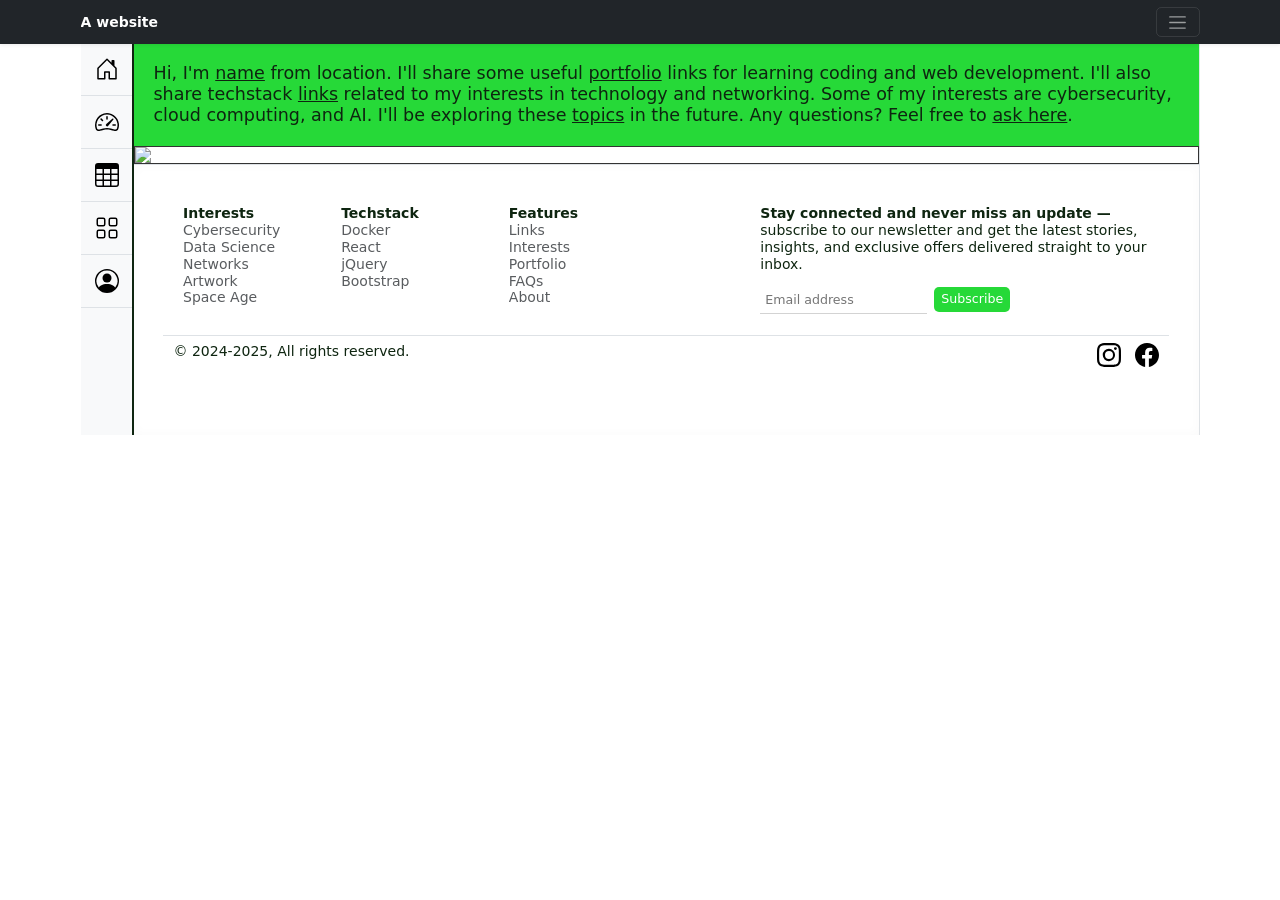
==== index.html @ bd15879c "third commit" ====
<!DOCTYPE html PUBLIC "-//W3C//DTD HTML 4.01//EN" "http://www.w3.org/TR/html4/strict.dtd">
<html lang="en" itemscope itemtype="http://schema.org/WebPage">
<head>
    <title>CSS Examples</title>
    <meta charset="UTF-8">
    <meta name="viewport" content="width=device-width, initial-scale=1.0">
    <link rel="stylesheet" type="text/css" href="./src/css/main.css">
    <link href="./src/css/bootstrap.min.css" rel="stylesheet" />
</head>
<body dir="ltr" itemscope itemtype="http://schema.org/WebPage">

    <svg xmlns="http://www.w3.org/2000/svg" class="d-none">
      <symbol id="arrow-right-circle" viewBox="0 0 16 16">
        <path
          d="M8 0a8 8 0 1 1 0 16A8 8 0 0 1 8 0zM4.5 7.5a.5.5 0 0 0 0 1h5.793l-2.147 2.146a.5.5 0 0 0 .708.708l3-3a.5.5 0 0 0 0-.708l-3-3a.5.5 0 1 0-.708.708L10.293 7.5H4.5z"
        ></path>
      </symbol>
      <symbol id="facebook" viewBox="0 0 16 16">
        <path
          d="M16 8.049c0-4.446-3.582-8.05-8-8.05C3.58 0-.002 3.603-.002 8.05c0 4.017 2.926 7.347 6.75 7.951v-5.625h-2.03V8.05H6.75V6.275c0-2.017 1.195-3.131 3.022-3.131.876 0 1.791.157 1.791.157v1.98h-1.009c-.993 0-1.303.621-1.303 1.258v1.51h2.218l-.354 2.326H9.25V16c3.824-.604 6.75-3.934 6.75-7.951z"
        ></path>
      </symbol>
      <symbol id="instagram" viewBox="0 0 16 16">
        <path
          d="M8 0C5.829 0 5.556.01 4.703.048 3.85.088 3.269.222 2.76.42a3.917 3.917 0 0 0-1.417.923A3.927 3.927 0 0 0 .42 2.76C.222 3.268.087 3.85.048 4.7.01 5.555 0 5.827 0 8.001c0 2.172.01 2.444.048 3.297.04.852.174 1.433.372 1.942.205.526.478.972.923 1.417.444.445.89.719 1.416.923.51.198 1.09.333 1.942.372C5.555 15.99 5.827 16 8 16s2.444-.01 3.298-.048c.851-.04 1.434-.174 1.943-.372a3.916 3.916 0 0 0 1.416-.923c.445-.445.718-.891.923-1.417.197-.509.332-1.09.372-1.942C15.99 10.445 16 10.173 16 8s-.01-2.445-.048-3.299c-.04-.851-.175-1.433-.372-1.941a3.926 3.926 0 0 0-.923-1.417A3.911 3.911 0 0 0 13.24.42c-.51-.198-1.092-.333-1.943-.372C10.443.01 10.172 0 7.998 0h.003zm-.717 1.442h.718c2.136 0 2.389.007 3.232.046.78.035 1.204.166 1.486.275.373.145.64.319.92.599.28.28.453.546.598.92.11.281.24.705.275 1.485.039.843.047 1.096.047 3.231s-.008 2.389-.047 3.232c-.035.78-.166 1.203-.275 1.485a2.47 2.47 0 0 1-.599.919c-.28.28-.546.453-.92.598-.28.11-.704.24-1.485.276-.843.038-1.096.047-3.232.047s-2.39-.009-3.233-.047c-.78-.036-1.203-.166-1.485-.276a2.478 2.478 0 0 1-.92-.598 2.48 2.48 0 0 1-.6-.92c-.109-.281-.24-.705-.275-1.485-.038-.843-.046-1.096-.046-3.233 0-2.136.008-2.388.046-3.231.036-.78.166-1.204.276-1.486.145-.373.319-.64.599-.92.28-.28.546-.453.92-.598.282-.11.705-.24 1.485-.276.738-.034 1.024-.044 2.515-.045v.002zm4.988 1.328a.96.96 0 1 0 0 1.92.96.96 0 0 0 0-1.92zm-4.27 1.122a4.109 4.109 0 1 0 0 8.217 4.109 4.109 0 0 0 0-8.217zm0 1.441a2.667 2.667 0 1 1 0 5.334 2.667 2.667 0 0 1 0-5.334z"
        ></path>
      </symbol>
    </svg>

    <header data-bs-theme="dark">
      <div class="collapse text-bg-dark" id="navbarHeader">
        <div class="container">
          <div class="row">
            <div class="col-sm-8 col-md-7 py-4">
              <h4>About</h4>
              <p class="text-body-secondary">
                I'm a technology professional with hands-on experience in software testing, web development, multimedia design, and network consulting. My career has spanned over a decade of industry shifts—from the early Windows and dial-up days to today’s AI-powered, cloud-native environments. I hold a degree in cybersecurity and have trained in ethical hacking, database systems, and enterprise qa tools. With a strong foundation in both creative and technical disciplines, I'm passionate about continuous learning and exploring how evolving technologies like "AI" and automation are reshaping the modern "IT" landscape. I have recently learned about data analytics and how these algorithms are applied to business problems. Feel free to contact me for consultation or project proposals, thank you!
              </p>
            </div>
            <div class="col-sm-4 offset-md-1 py-4">
              <h4>Contact</h4>
              <ul class="list-group list-group-flush">
                <li class="list-group-item list-group-item-light"><a href="#" class="text-white">Email me</a></li>
              </ul>
            </div>
          </div>
        </div>
      </div>
      <div class="navbar navbar-dark bg-dark shadow-sm fixed-top">
        <div class="container">
          <a href="index.html" class="navbar-brand d-flex align-items-center">
            <strong>A website</strong>
          </a>
          <button 
            id ="navbartogglebutton"
            class="navbar-toggler"
            type="button"
            data-bs-toggle="collapse"
            data-bs-target="#navbarHeader"
            aria-controls="navbarHeader"
            aria-expanded="false"
            aria-label="Toggle navigation"
          >
            <span class="navbar-toggler-icon"></span>
          </button>
        </div>
      </div>
    </header>

    <div class="container">

        <div id="gridcontainer">

            <div id="one">
                <p class="fs-5 mb-0">
                Hi, I'm <a href="about.html">name</a> from location. I'll share some useful <a href="portfolio.html">portfolio</a> links for learning coding and web development. I'll also share techstack <a href="links.html">links</a> related to my interests in technology and networking. Some of my interests are cybersecurity, cloud computing, and AI. I'll be exploring these <a href="interests.html">topics</a> in the future. Any questions? Feel free to <a href="helpcenter.html">ask here</a>.
                </p>
            </div>

            <div id="two">
                <span id="mycoverphoto-caption" class="my-coverphoto-caption">
                  Image caption - lorem ipsum.
                </span>
                <img src="#" id="mycoverphoto" class="img-fluid my-coverphoto" />
            </div>

            <div id="six">

              <svg xmlns="http://www.w3.org/2000/svg" class="d-none">
      <symbol id="home" viewBox="0 0 16 16">
        <path
          d="M8.354 1.146a.5.5 0 0 0-.708 0l-6 6A.5.5 0 0 0 1.5 7.5v7a.5.5 0 0 0 .5.5h4.5a.5.5 0 0 0 .5-.5v-4h2v4a.5.5 0 0 0 .5.5H14a.5.5 0 0 0 .5-.5v-7a.5.5 0 0 0-.146-.354L13 5.793V2.5a.5.5 0 0 0-.5-.5h-1a.5.5 0 0 0-.5.5v1.293L8.354 1.146zM2.5 14V7.707l5.5-5.5 5.5 5.5V14H10v-4a.5.5 0 0 0-.5-.5h-3a.5.5 0 0 0-.5.5v4H2.5z"
        ></path>
      </symbol>
      <symbol id="speedometer2" viewBox="0 0 16 16">
        <path
          d="M8 4a.5.5 0 0 1 .5.5V6a.5.5 0 0 1-1 0V4.5A.5.5 0 0 1 8 4zM3.732 5.732a.5.5 0 0 1 .707 0l.915.914a.5.5 0 1 1-.708.708l-.914-.915a.5.5 0 0 1 0-.707zM2 10a.5.5 0 0 1 .5-.5h1.586a.5.5 0 0 1 0 1H2.5A.5.5 0 0 1 2 10zm9.5 0a.5.5 0 0 1 .5-.5h1.5a.5.5 0 0 1 0 1H12a.5.5 0 0 1-.5-.5zm.754-4.246a.389.389 0 0 0-.527-.02L7.547 9.31a.91.91 0 1 0 1.302 1.258l3.434-4.297a.389.389 0 0 0-.029-.518z"
        ></path>
        <path
          fill-rule="evenodd"
          d="M0 10a8 8 0 1 1 15.547 2.661c-.442 1.253-1.845 1.602-2.932 1.25C11.309 13.488 9.475 13 8 13c-1.474 0-3.31.488-4.615.911-1.087.352-2.49.003-2.932-1.25A7.988 7.988 0 0 1 0 10zm8-7a7 7 0 0 0-6.603 9.329c.203.575.923.876 1.68.63C4.397 12.533 6.358 12 8 12s3.604.532 4.923.96c.757.245 1.477-.056 1.68-.631A7 7 0 0 0 8 3z"
        ></path>
      </symbol>
      <symbol id="table" viewBox="0 0 16 16">
        <path
          d="M0 2a2 2 0 0 1 2-2h12a2 2 0 0 1 2 2v12a2 2 0 0 1-2 2H2a2 2 0 0 1-2-2V2zm15 2h-4v3h4V4zm0 4h-4v3h4V8zm0 4h-4v3h3a1 1 0 0 0 1-1v-2zm-5 3v-3H6v3h4zm-5 0v-3H1v2a1 1 0 0 0 1 1h3zm-4-4h4V8H1v3zm0-4h4V4H1v3zm5-3v3h4V4H6zm4 4H6v3h4V8z"
        ></path>
      </symbol>
      <symbol id="people-circle" viewBox="0 0 16 16">
        <path d="M11 6a3 3 0 1 1-6 0 3 3 0 0 1 6 0z"></path>
        <path
          fill-rule="evenodd"
          d="M0 8a8 8 0 1 1 16 0A8 8 0 0 1 0 8zm8-7a7 7 0 0 0-5.468 11.37C3.242 11.226 4.805 10 8 10s4.757 1.225 5.468 2.37A7 7 0 0 0 8 1z"
        ></path>
      </symbol>
      <symbol id="grid" viewBox="0 0 16 16">
        <path
          d="M1 2.5A1.5 1.5 0 0 1 2.5 1h3A1.5 1.5 0 0 1 7 2.5v3A1.5 1.5 0 0 1 5.5 7h-3A1.5 1.5 0 0 1 1 5.5v-3zM2.5 2a.5.5 0 0 0-.5.5v3a.5.5 0 0 0 .5.5h3a.5.5 0 0 0 .5-.5v-3a.5.5 0 0 0-.5-.5h-3zm6.5.5A1.5 1.5 0 0 1 10.5 1h3A1.5 1.5 0 0 1 15 2.5v3A1.5 1.5 0 0 1 13.5 7h-3A1.5 1.5 0 0 1 9 5.5v-3zm1.5-.5a.5.5 0 0 0-.5.5v3a.5.5 0 0 0 .5.5h3a.5.5 0 0 0 .5-.5v-3a.5.5 0 0 0-.5-.5h-3zM1 10.5A1.5 1.5 0 0 1 2.5 9h3A1.5 1.5 0 0 1 7 10.5v3A1.5 1.5 0 0 1 5.5 15h-3A1.5 1.5 0 0 1 1 13.5v-3zm1.5-.5a.5.5 0 0 0-.5.5v3a.5.5 0 0 0 .5.5h3a.5.5 0 0 0 .5-.5v-3a.5.5 0 0 0-.5-.5h-3zm6.5.5A1.5 1.5 0 0 1 10.5 9h3a1.5 1.5 0 0 1 1.5 1.5v3a1.5 1.5 0 0 1-1.5 1.5h-3A1.5 1.5 0 0 1 9 13.5v-3zm1.5-.5a.5.5 0 0 0-.5.5v3a.5.5 0 0 0 .5.5h3a.5.5 0 0 0 .5-.5v-3a.5.5 0 0 0-.5-.5h-3z"
        ></path>
      </symbol>
    </svg>
              <div
        class="d-flex flex-column flex-shrink-0 bg-body-tertiary"
        style="width: 3.7rem; height: 100%;"
      >
        <ul class="nav nav-pills nav-flush flex-column mb-auto text-center">
          <li class="nav-item">
            <a
              href="index.html"
              class="nav-link py-3 border-bottom rounded-0"
              aria-current="page"
              title="Home"
              data-bs-toggle="tooltip"
              data-bs-placement="right"
            >
              <svg
                class="bi pe-none"
                width="24"
                height="24"
                role="img"
                aria-label="Home"
              >
                <use xlink:href="#home"></use>
              </svg>
            </a>
          </li>
          <li>
            <a
              href="dashboard.html"
              class="nav-link py-3 border-bottom rounded-0"
              title="Dashboard"
              data-bs-toggle="tooltip"
              data-bs-placement="right"
            >
              <svg
                class="bi pe-none"
                width="24"
                height="24"
                role="img"
                aria-label="Dashboard"
              >
                <use xlink:href="#speedometer2"></use>
              </svg>
            </a>
          </li>
          <li>
            <a
              href="orders.html"
              class="nav-link py-3 border-bottom rounded-0"
              title="Orders"
              data-bs-toggle="tooltip"
              data-bs-placement="right"
            >
              <svg
                class="bi pe-none"
                width="24"
                height="24"
                role="img"
                aria-label="Orders"
              >
                <use xlink:href="#table"></use>
              </svg>
            </a>
          </li>
          <li>
            <a
              href="products.html"
              class="nav-link py-3 border-bottom rounded-0"
              title="Products"
              data-bs-toggle="tooltip"
              data-bs-placement="right"
            >
              <svg
                class="bi pe-none"
                width="24"
                height="24"
                role="img"
                aria-label="Products"
              >
                <use xlink:href="#grid"></use>
              </svg>
            </a>
          </li>
          <li>
            <a
              href="about.html"
              class="nav-link py-3 border-bottom rounded-0"
              title="Customers"
              data-bs-toggle="tooltip"
              data-bs-placement="right"
            >
              <svg
                class="bi pe-none"
                width="24"
                height="24"
                role="img"
                aria-label="Customers"
              >
                <use xlink:href="#people-circle"></use>
              </svg>
            </a>
          </li>
        </ul>
      </div>
            </div>

<div id="seven">

  <footer>
            <div class="row">
                <div id="footer-ul-one" class="col-3 col-md-2 mb-3 mt-0 py-0">
                <a href="interests.html" class="navbar-brand nav-link d-flex align-items-center">
                    <strong>Interests</strong>
                </a>
                <ul class="nav flex-column">
                    <li class="nav-item mb-0">
                    <span class="nav-link p-0 text-body-secondary">Cybersecurity</span>
                    </li>
                    <li class="nav-item mb-0">
                    <span class="nav-link p-0 text-body-secondary">Data Science</span>
                    </li>
                    <li class="nav-item mb-0">
                    <span class="nav-link p-0 text-body-secondary">Networks</span>
                    </li>
                    <li class="nav-item mb-0">
                    <span class="nav-link p-0 text-body-secondary">Artwork</span>
                    </li>
                    <li class="nav-item mb-0">
                    <span class="nav-link p-0 text-body-secondary">Space Age</span>
                    </li>
                </ul>
                </div>
                <div id="footer-ul-two" class="col-3 col-md-2 mb-3 mt-0 py-0">
                <a href="links.html" class="navbar-brand nav-link d-flex align-items-center">
                    <strong>Techstack</strong>
                </a>
                <ul class="nav flex-column">
                    <li class="nav-item mb-0">
                    <a href="#" class="nav-link p-0 text-body-secondary">Docker</a>
                    </li>
                    <li class="nav-item mb-0">
                    <a href="#" class="nav-link p-0 text-body-secondary">React</a>
                    </li>
                    <li class="nav-item mb-0">
                    <a href="#" class="nav-link p-0 text-body-secondary">jQuery</a>
                    </li>
                    <li class="nav-item mb-0">
                    <a href="#" class="nav-link p-0 text-body-secondary">Bootstrap</a>
                    </li>
                </ul>
                </div>
                <div id="footer-ul-three" class="col-3 col-md-2 mb-3 mt-0 py-0">
                <a href="features.html" class="navbar-brand nav-link d-flex align-items-center">
                    <strong>Features</strong>
                </a>
                <ul class="nav flex-column">
                    <li class="nav-item mb-0">
                    <a href="links.html" class="nav-link p-0 text-body-secondary">Links</a>
                    </li>
                    <li class="nav-item mb-0">
                    <a href="interests.html" class="nav-link p-0 text-body-secondary">Interests</a>
                    </li>
                    <li class="nav-item mb-0">
                    <a href="portfolio.html" class="nav-link p-0 text-body-secondary">Portfolio</a>
                    </li>
                    <li class="nav-item mb-0">
                    <a href="helpcenter.html" class="nav-link p-0 text-body-secondary">FAQs</a>
                    </li>
                    <li class="nav-item mb-0">
                    <a href="about.html" class="nav-link p-0 text-body-secondary">About</a>
                    </li>
                </ul>
                </div>
                <div class="col-md-5 offset-md-1 mb-3">
                <form id="emailsubscribers">
                    <p><strong>Stay connected and never miss an update — </strong>
                    subscribe to our newsletter and get the latest stories, insights, and exclusive offers delivered straight to your inbox.</p>
                    <div class="d-flex flex-column flex-sm-row w-100 gap-2">
                    <label for="newsletter1emailaddress" class="visually-hidden"
                        >Email address</label
                    >
                    <input
                        id="newsletter1emailaddress"
                        type="email"
                        placeholder="Email address"
                        required
                    />
                    <button id="subscribeButton" class="btn btn-sm" type="submit">
                        Subscribe
                    </button>
                    </div>
                </form>
                </div>
                <div
                class="d-flex flex-column flex-sm-row justify-content-between py-2 my-2 border-top"
                >
                    <p>&copy; 2024-2025, All rights reserved.</p>
                    <ul class="list-unstyled d-flex">
                    <li class="ms-3">
                        <a class="link-body-emphasis" href="#" aria-label="Instagram"
                        ><svg class="bi" width="24" height="24">
                            <use xlink:href="#instagram"></use></svg
                        ></a>
                    </li>
                    <li class="ms-3">
                        <a class="link-body-emphasis" href="#" aria-label="Facebook"
                        ><svg class="bi" width="24" height="24" aria-hidden="true">
                            <use xlink:href="#facebook"></use></svg
                        ></a>
                    </li>
                    </ul>
                </div>
            </div>
        </footer>

</div>


        </div>

        

    </div>
    
    <script 
      src="https://code.jquery.com/jquery-3.7.1.min.js" 
      integrity="sha256-/JqT3SQfawRcv/BIHPThkBvs0OEvtFFmqPF/lYI/Cxo=" 
      crossorigin="anonymous" 
      class="astro-vvvwv3sm"></script>

    <script
      src="./src/js/bootstrap.bundle.min.js"
      class="astro-vvvwv3sm"
    ></script>

    <script>

        <!-- Email subscription form handling -->
        const mySubscriptionForm = document.getElementById("emailsubscribers");
        mySubscriptionForm.addEventListener("submit", function(event) {
          event.preventDefault(); // Prevent the default form submission
          tryEmailSubscription(event);
        });

        function tryEmailSubscription(event) {
          event.preventDefault(); // Prevent the default form submission behavior
          const emailInput = document.getElementById('newsletter1emailaddress');
          const email = emailInput.value;
          const emailPattern = /^[^\s@]+@[^\s@]+\.[^\s@]+$/;
          if (!emailPattern.test(email)) {
            alert("Please enter a valid email address.");
            return;
          }          
          if (email) {
            console.log(`Subscribing email: ${email}`);
            // Here you would typically send the email to your server or API
            alert(`Thank you for subscribing with email: ${email}`);
            emailInput.value = ''; // Clear the input field
          } else {
            alert('Please enter a valid email address.');
          }
        }

        <!-- Color randomizer -->
        const rootElementforDocument = document.documentElement;
        let rand = Math.random(); // Generates a number between 0 and 1
        rootElementforDocument.style.setProperty('--rand-value', rand);

        <!-- NASA APOD Fetch -->
        const nasaApiUrl = "https://api.nasa.gov/planetary/apod?api_key=fgmXeeog1NKakfUcm1UpYmu7mdyxrNkfaKkdQh4Y";
        try {
          fetch(nasaApiUrl)
          .then(response => {
            console.log("Response received from NASA APOD API", response);
            return response.json();
          })
          .then(data => {
            const coverphotocaptionElement = document.querySelector('#mycoverphoto-caption');
            coverphotocaptionElement.innerHTML = data.explanation;
            const myImage = document.getElementById('mycoverphoto');
            myImage.src = data.url;
            myImage.alt = data.title;
            console.log("Nasa APOD Data:", data);      
          });
        } catch (error) {
          console.error("Error in NASA APOD fetch block:", error);
        }
          
      </script>

</body>
</html>
---- src/css/main.css ----
:root {
 
    --rand-value: 0.5; /* Example random value between 0 and 1 */
    --white-color: #ffffff;
    --base-hue: 200; /* Base hue for color generation */
    --base-saturation: 80%;
    --base-lightness: 50%;
    --random-color: hsl(calc(var(--rand-value) * 360), 70%, 50%);
    --random-color-text-overlay: hsl(calc(var(--rand-value) * 360), 45%, 10%);

    /* Primary and secondary colors */
    --primary-color: #4CAF50;
    --secondary-color: #ff1234;
    --font-color: #333;
    --background-color: #f9f9f9;

}

*, html, body {
    margin: 0;
    padding: 0;
    font-size: 14px;
    line-height: 1.2em;
    box-sizing: border-box;
    scroll-behavior: smooth; /* Enables smooth scrolling for anchor links */
    overflow-x: hidden; /* Prevents horizontal scrolling when content overflows */
    overflow-y: auto; /* Allows vertical scrolling if content overflows vertically */
    position: relative;
}

html {
    font-family: system-ui, -apple-system, BlinkMacSystemFont, 'Segoe UI', Roboto, Oxygen, Ubuntu, Cantarell, 'Open Sans', 'Helvetica Neue', sans-serif, sans-serif;
    text-rendering: optimizeLegibility; /* Enhances legibility by optimizing kerning and ligatures */
    -webkit-font-smoothing: antialiased; /* Grayscale anti-aliasing for Webkit browsers */
    -moz-osx-font-smoothing: grayscale; /* Grayscale anti-aliasing for Firefox on macOS */
}

body { 
    /* Adjustment for fixed-top navbar */
    /* min-height: 75rem; */
    padding-top: 3.1rem;
}

hr {
    border: none; height: 2px; background-color: #eee; width: 100%;
}

/* container settings */
.container {
    display: flex;
    flex-direction: row;
    flex-wrap: wrap;
    text-align: left;
    align-items: start;
    justify-items: start;
    align-content: start;
    justify-content: start;
}

/* hidden navbar settings */

#navbarHeader {
    box-shadow: inset 0 0 5px #888;
}

#navbartogglebutton:active, #navbartogglebutton:focus {    
    outline: 1px transparent #ccc;
    box-shadow: none;
}

/* utility bar settings */
.box {
    width: 140vw;
    position: absolute;
    rotate: calc(5deg);
    left: -5vw;
    top: 0;
    right: 0;
    bottom: 0;
    background-color: #f0f0f0;
    display: block;
    font-size: 1.2em;
    height: 23px;
    float: right;
    text-align: center;
    margin: 20px;
    border-radius: 8px;
    justify-content: center;
    box-shadow: 0 4px 8px rgba(0, 0, 0, 0.3);
    white-space: nowrap;
    z-index: 9999;
}

/* grid container settings */

#one, #two, #three, #four, #five, #six, #seven, #eight {
    font-size: inherit;
    line-height: 1.9em;
}

#one, #two {
    border-right: 1px solid #dee2e6;
}

#gridcontainer {
    display: grid;
    grid-template-columns: 53px repeat(8, auto);
    grid-template-rows: repeat(5, auto); 
}

#gridcontainer div {
    background-color: white;
    border: 1px solid white inset;
    text-align: left;
    align-items: start;
    justify-content: start;
    align-content: start;
    justify-items: start;
}

#gridcontainer div:nth-child(1){
  padding: 20px;
  background-color: var(--random-color);
  color: var(--random-color-text-overlay);
  grid-column: span 7;
}

#gridcontainer div:nth-child(1) a {
  color: var(--random-color-text-overlay);
  text-decoration: underline;
  font-size: 1em;
}

#gridcontainer div:nth-child(1) a:hover {
    padding: 3px 0px 3px 0px;
    border-radius: 5px;
    opacity: 0.7;
    background-color: var(--white-color);
    text-decoration: underline;
}

#gridcontainer div:nth-child(2) {
  grid-column: span 7;
  grid-row: span 2;
  position: relative;
}

.my-coverphoto {
    width: 100%;      /* Makes the image responsive to its container width */
    max-height: 450px;     /* Maintains the image's aspect ratio */
    margin: auto; /* auto will Center the image if its container allows */
    display: block;   /* Changes default inline display to block for easier positioning */
    border: 1px solid #333; /* Adds a border */
    object-fit: cover;
}

.my-coverphoto-caption {
    position: absolute;
    display: flex;
    align-items: end;
    justify-content: start;
    align-self: flex-end;
    margin-bottom: 30px;
    top: 0px;
    right: 0px;
    bottom: 0px;
    left: 0px;
    color: #333;
    background-color: rgba(255, 255, 255, 0.4); /* Semi-transparent background for better readability */
    padding: 20px;
    font-size: 0.9em;
    z-index:1;
    backdrop-filter: blur(1px);
}

@media screen and (max-width: 600px) {
    .my-coverphoto-caption {
        display: none;
    }
}

#gridcontainer div:nth-child(3) {
    grid-column: span 1;
    grid-row: 1 / span 4;
    background-color: var(--random-color-text-overlay);
}

#gridcontainer :is(div:nth-child(3)) > a:hover {
    background-color: var(--random-color-text-overlay);
}

/*footer*/

#gridcontainer div:nth-child(4) {
    grid-column: span 8;
    grid-row: span 1;
    background-color: var(--white-color);
}

#gridcontainer div:nth-child(1) a:hover {
    padding: 0px;
}

footer {
    border-right: 1px solid #dee2e6;
    border-top: 1px solid #dee2e6;
    box-shadow: inset 0 0 12px #fafafa;
    color: var(--white-color);
    padding: 20px;
    margin-bottom: 0;
    height: fit-content;
    white-space: wrap;
}

footer, footer div, footer ul, footer li, footer a {
    background-color: #ffffff !important;
    text-decoration: none !important;
}

footer #subscribeButton {
    font-size: 0.9em;
    border: none;
    border-radius: 5px;
    background-color: var(--random-color);
    color: var(--white-color);
    width: fit-content;
}

#newsletter1emailaddress { 
  display: block;
  font-family: inherit;
  margin: 0;
  padding: 5px;
  width: fit-content;
  height: fit-content;
  font-size: 0.9em;
  border: none;
  border-bottom: 1px solid lightgray;
}

@media screen and (max-width: 999px) {
    #footer-ul-one, #footer-ul-two, #footer-ul-three {
        display: none;
    }
}

/** Links page **/
/** Links page version 2 **/

#linkspage {
    padding: 20px;
    margin: 0 auto;
}

#linkspage, ul, ul > li {
    list-style-type: none;
    line-height: 1em;
}

#linkspage ul {
    display: flex;
    row-gap: 0.5em;
    column-gap: 0.5em;
    flex-wrap: wrap;
} 

#linkspage ul > li {
    white-space: nowrap;
    font-size: 0.9em;
    padding: 5px 5px 5px 0px;
    border: 1px solid lightgrey;
    border-radius: 5px;
    color: var(--random-color);
    background-color: var(--white-color);
    overflow: hidden;
}

#linkspage ul li span#category {
    text-align: center;
    padding: 6px;
    margin-right: 3px;
    font-weight: normal;
    color: var(--white-color);
    background-color: var(--random-color);
    cursor: default;
}

#linkspage ul li span#linktext {
    margin-right: 3px;
    color: var(--font-color);
}

#linkspage ul li::before, #linkspage ul li::after {
    list-style-type: none;
 }

 #linkspage ul li:first-child {
    color: var(--font-color);
 }

 #linkspage ul li span#linktext a {
    text-decoration: none;
    color: inherit;
 }

 #linkspage ul li span#linktext a:hover {
    text-decoration: underline;
    color: inherit;
 }

 /* Accordion styles for My Interests page */
.accordion, .accordion-item, .accordion-header, .accordion-button, .accordion-collapse, .accordion-body {
    width: 100%;
    box-shadow: none;
    background-color: #fcfcfc !important;
}


/* Modal styles for Helpcenter page */
#exampleModal {
    background-color: transparent !important;
}

.modal-header, .modal-dialog, .modal-body, .modal-form, .modal-dialog, .modal-content, .modal-footer {
    background-color: #fefefe !important;
    width: 100%;
}

#exampleModal form input[type="text"],
#exampleModal form input[type="email"],
#exampleModal form select {
    font-size: 1em;
}
#exampleModal #issueDescription, #contactInfo{
    resize: vertical; /* Allows vertical resizing only */
    border: 1px solid #ccc;
    border-radius: 4px;
    padding: 10px;
    font-size: 1em;
    width: 300px;
    box-sizing: border-box; /* Ensures padding and border are included in the element's total width and height */
}
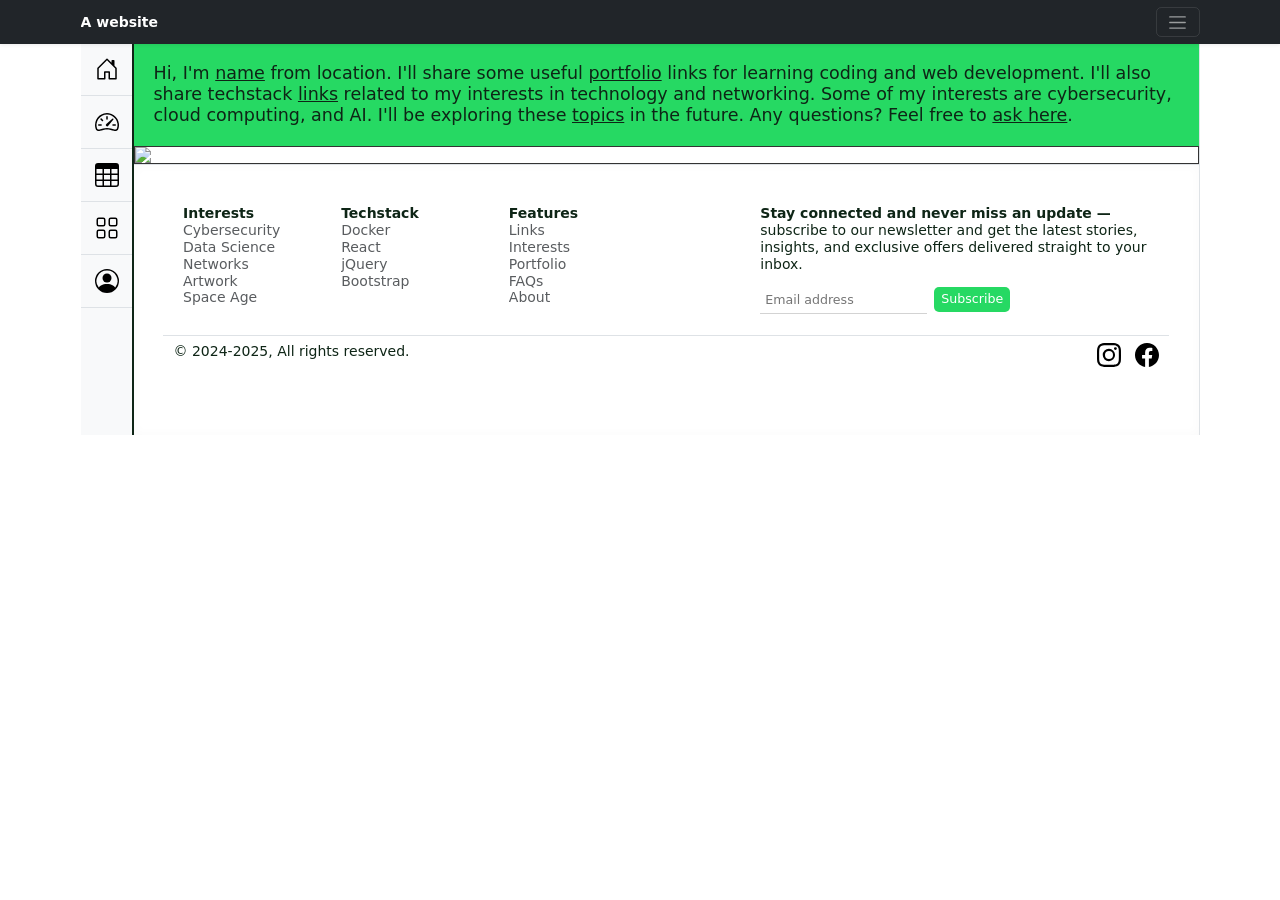
==== commit f17806cd: "Remove API key from NASA APOD URL Removed the hardcoded API key from the NASA APOD URL." ====
--- a/index.html
+++ b/index.html
@@ -387,7 +387,7 @@
         rootElementforDocument.style.setProperty('--rand-value', rand);
 
         <!-- NASA APOD Fetch -->
-        const nasaApiUrl = "https://api.nasa.gov/planetary/apod?api_key=fgmXeeog1NKakfUcm1UpYmu7mdyxrNkfaKkdQh4Y";
+        const nasaApiUrl = "https://api.nasa.gov/planetary/apod?api_key=";
         try {
           fetch(nasaApiUrl)
           .then(response => {
@@ -409,4 +409,4 @@
       </script>
 
 </body>
-</html>+</html>
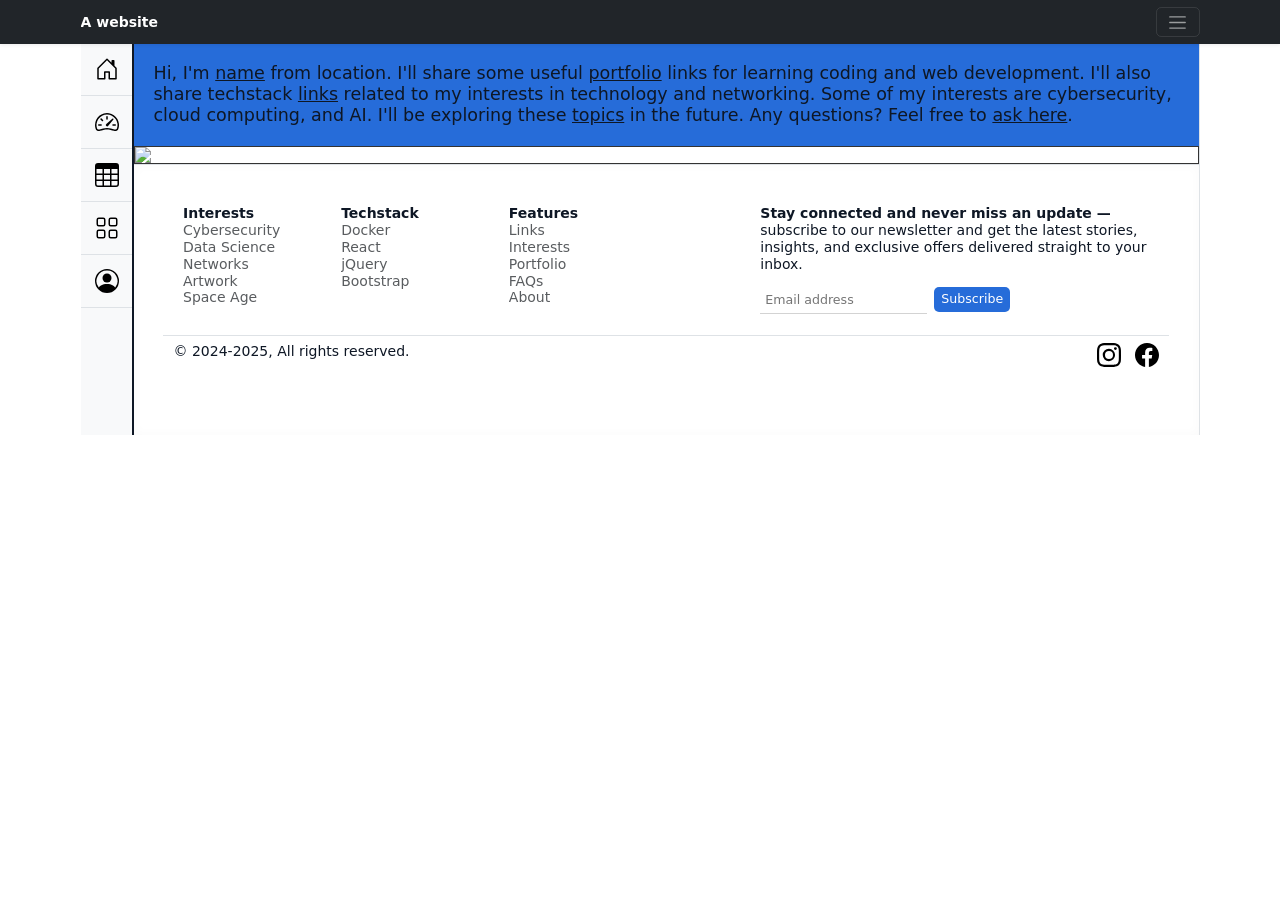
==== commit 65edbd4a: "Refactor email subscription and NASA APOD fetch" ====
--- a/index.html
+++ b/index.html
@@ -355,15 +355,16 @@
 
     <script>
 
-        <!-- Email subscription form handling -->
+        // Email subscription form handling
         const mySubscriptionForm = document.getElementById("emailsubscribers");
+
+        if (mySubscriptionForm) {
         mySubscriptionForm.addEventListener("submit", function(event) {
           event.preventDefault(); // Prevent the default form submission
-          tryEmailSubscription(event);
+          tryEmailSubscription();
         });
-
+        }
         function tryEmailSubscription(event) {
-          event.preventDefault(); // Prevent the default form submission behavior
           const emailInput = document.getElementById('newsletter1emailaddress');
           const email = emailInput.value;
           const emailPattern = /^[^\s@]+@[^\s@]+\.[^\s@]+$/;
@@ -381,30 +382,36 @@
           }
         }
 
-        <!-- Color randomizer -->
+        //Color randomizer
         const rootElementforDocument = document.documentElement;
         let rand = Math.random(); // Generates a number between 0 and 1
         rootElementforDocument.style.setProperty('--rand-value', rand);
 
-        <!-- NASA APOD Fetch -->
-        const nasaApiUrl = "https://api.nasa.gov/planetary/apod?api_key=";
-        try {
-          fetch(nasaApiUrl)
-          .then(response => {
-            console.log("Response received from NASA APOD API", response);
-            return response.json();
-          })
-          .then(data => {
-            const coverphotocaptionElement = document.querySelector('#mycoverphoto-caption');
-            coverphotocaptionElement.innerHTML = data.explanation;
-            const myImage = document.getElementById('mycoverphoto');
-            myImage.src = data.url;
-            myImage.alt = data.title;
-            console.log("Nasa APOD Data:", data);      
-          });
-        } catch (error) {
-          console.error("Error in NASA APOD fetch block:", error);
-        }
+        //NASA APOD Fetch
+        const nasaApiUrl = "https://api.nasa.gov/planetary/apod?api_key=Demo_key";
+       fetch(nasaApiUrl)
+  .then(response => {
+    console.log("Response received from NASA APOD API", response);
+    return response.json();
+  })
+  .then(data => {
+    const coverphotocaptionElement = document.querySelector('#mycoverphoto-caption');
+    const myImage = document.getElementById('mycoverphoto');
+
+    if (coverphotocaptionElement) {
+      coverphotocaptionElement.innerHTML = data.explanation;
+    }
+
+    if (myImage) {
+      myImage.src = data.url;
+      myImage.alt = data.title;
+    }
+
+    console.log("Nasa APOD Data:", data);      
+  })
+  .catch(error => {
+    console.error("Error fetching NASA APOD:", error);
+  });
           
       </script>
 
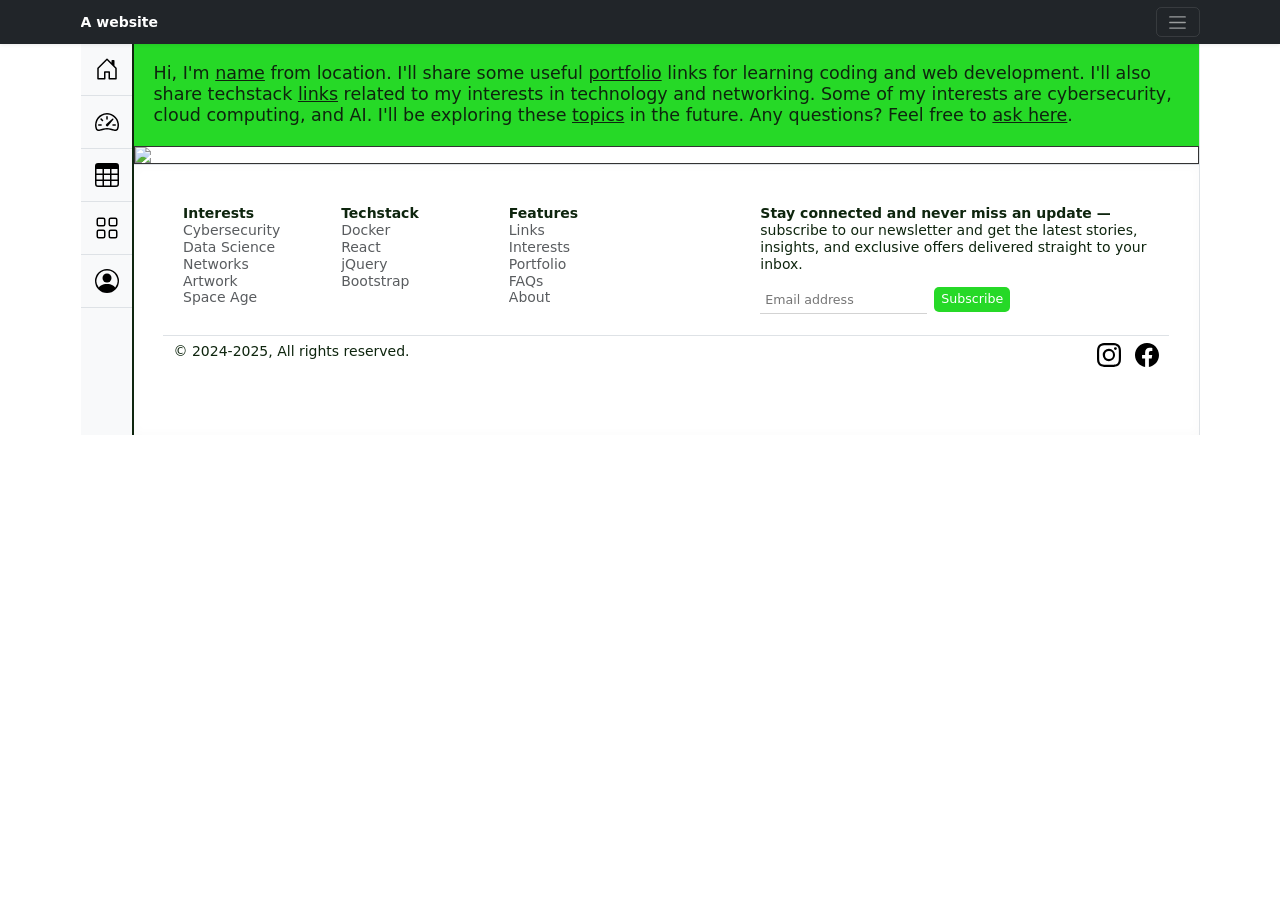
==== commit 60ac926b: "moved the api url to new url" ====
--- a/index.html
+++ b/index.html
@@ -355,16 +355,15 @@
 
     <script>
 
-        // Email subscription form handling
+        <!-- Email subscription form handling -->
         const mySubscriptionForm = document.getElementById("emailsubscribers");
-
-        if (mySubscriptionForm) {
         mySubscriptionForm.addEventListener("submit", function(event) {
           event.preventDefault(); // Prevent the default form submission
-          tryEmailSubscription();
+          tryEmailSubscription(event);
         });
-        }
+
         function tryEmailSubscription(event) {
+          event.preventDefault(); // Prevent the default form submission behavior
           const emailInput = document.getElementById('newsletter1emailaddress');
           const email = emailInput.value;
           const emailPattern = /^[^\s@]+@[^\s@]+\.[^\s@]+$/;
@@ -381,39 +380,45 @@
             alert('Please enter a valid email address.');
           }
         }
-
-        //Color randomizer
+        
+        <!-- Color randomizer -->
         const rootElementforDocument = document.documentElement;
         let rand = Math.random(); // Generates a number between 0 and 1
         rootElementforDocument.style.setProperty('--rand-value', rand);
 
-        //NASA APOD Fetch
-        const nasaApiUrl = "https://api.nasa.gov/planetary/apod?api_key=Demo_key";
-       fetch(nasaApiUrl)
-  .then(response => {
-    console.log("Response received from NASA APOD API", response);
-    return response.json();
-  })
-  .then(data => {
-    const coverphotocaptionElement = document.querySelector('#mycoverphoto-caption');
-    const myImage = document.getElementById('mycoverphoto');
-
-    if (coverphotocaptionElement) {
-      coverphotocaptionElement.innerHTML = data.explanation;
-    }
-
-    if (myImage) {
-      myImage.src = data.url;
-      myImage.alt = data.title;
-    }
-
-    console.log("Nasa APOD Data:", data);      
-  })
-  .catch(error => {
-    console.error("Error fetching NASA APOD:", error);
-  });
-          
+        <!-- NASA APOD Fetch -->
+        const nasaApiUrl = "https://science.nasa.gov/wp-json/wp/v2/apod-basic";
+        fetch(nasaApiUrl)
+          .then(response => {
+            console.log("Response received from NASA APOD API", response);
+            if (!response.ok) throw new Error("HTTP " + response.status);
+            return response.json();
+          })
+          .then(result => {
+            // New API returns an array of entries, newest first
+            const data = Array.isArray(result) ? result[0] : result;
+            console.log("Nasa APOD Data:", data);
+            // Note: in the new API, `url` is the article page, not the image. Use `hdurl`.
+            const imageUrl = data.hdurl || data.thumbnail_url;
+            const coverphotocaptionElement = document.querySelector('#mycoverphoto-caption');
+            // Drop the leading "Explanation:" label and the trailing APOD notices (after the first <br><br>)
+            const explanation = data.explanation
+              .split('<br><br>')[0]
+              .replace(/^\s*<strong>\s*Explanation:\s*<\/strong>\s*/i, '');
+            // Wrap in ONE <span> (not a div, or the "#gridcontainer div" CSS rules would style it): if the caption container is flex/grid, each bare text run
+            // and <a> becomes its own column. A single wrapper keeps the text flowing as a paragraph.
+            coverphotocaptionElement.innerHTML = '<span>' + explanation + '</span>';
+            const myImage = document.getElementById('mycoverphoto');
+            if (data.media_type === "image" && imageUrl) {
+              myImage.src = imageUrl;
+            }
+            myImage.alt = data.alt || data.title;
+          })
+          .catch(error => {
+            console.error("Error in NASA APOD fetch block:", error);
+          });
+
       </script>
 
 </body>
-</html>
+</html>
--- a/src/css/main.css
+++ b/src/css/main.css
@@ -171,6 +171,11 @@
     font-size: 0.9em;
     z-index:1;
     backdrop-filter: blur(1px);
+
+    a {
+        color: black;
+        text-decoration: none;
+    }
 }
 
 @media screen and (max-width: 600px) {
